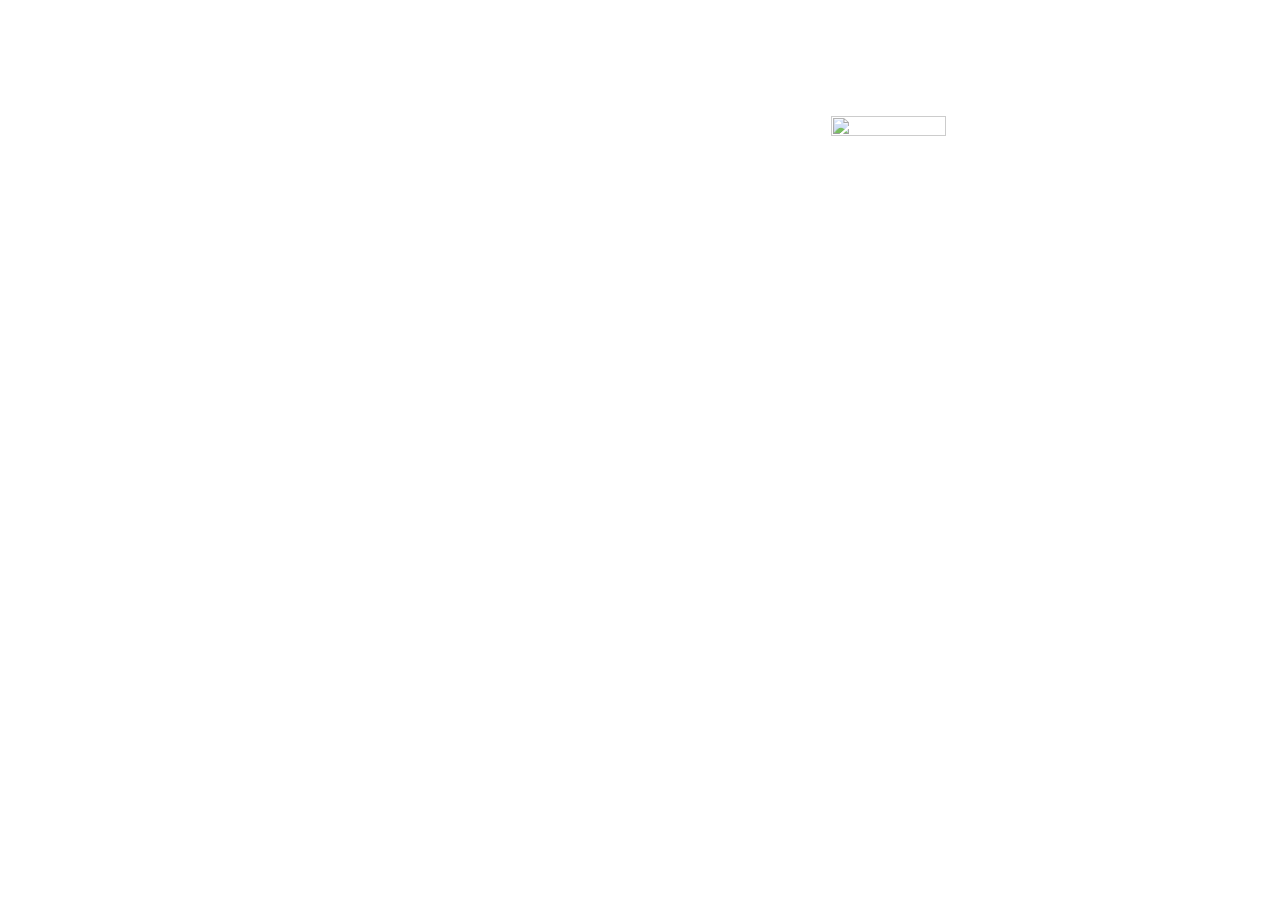
==== index.html @ 44ac1772 "Couple of pages complete" ====
<!DOCTYPE html>
<html lang="en">
<head>
    <meta charset="UTF-8">
    <meta http-equiv="X-UA-Compatible" content="IE=edge">
    <meta name="viewport" content="width=device-width, initial-scale=1.0">
    <link href='https://fonts.googleapis.com/css?family=Dosis:300.400.700' rel='stylesheet'>
    <link rel="preconnect" href="https://fonts.gstatic.com">
    <link href="https://fonts.googleapis.com/css2?family=Great+Vibes&display=swap" rel="stylesheet">
    <link rel="stylesheet" href="https://stackpath.bootstrapcdn.com/bootstrap/4.1.3/css/bootstrap.min.css" integrity="sha384-MCw98/SFnGE8fJT3GXwEOngsV7Zt27NXFoaoApmYm81iuXoPkFOJwJ8ERdknLPMO" crossorigin="anonymous">
    <link rel ="stylesheet" href="styles.css">
    <title>Tina's Portfolio Page</title>

  
</head>
<body>
    <header class='test'>
    <div class="container">
        <nav class="navbar">
            <div class="hamburger-menu">
                <div class="line line-1"></div>
                <div class="line line-2"></div>
                <div class="line line-3"></div>
            </div>
            <ul class="nav-list">
                <li class="nav-item">
                    <a href="index.html" class='nav-link'>Home</a>
                    <a href="about.html" class='nav-link'>About</a>
                    <a href="projects.html" class='nav-link'>Projects</a>
                    <a href="contact.html" class='nav-link'>Contact</a>
                </li>
            </ul>
            </nav>
        </header>

        <h1 class='initial'>Tina</h1>
        <div class='container'>
            
        
          <img src='https://i.postimg.cc/26XDhKJF/tina-pic.jpg' class='mypic' style='float:right'>
       
            <h1 class='fronttext'>designer &#x3c;coder&#x3e;</h1> 
            <br>
            <h2 class='secondtext'>A multifaceted professional skilled<br> in multiple fields of reseach and<br> development.</h2>
            <aside>
                <h3>f in @</h3>
            </aside>
        </div>
        
    

 
    








<script src="https://code.jquery.com/jquery-3.3.1.slim.min.js" integrity="sha384-q8i/X+965DzO0rT7abK41JStQIAqVgRVzpbzo5smXKp4YfRvH+8abtTE1Pi6jizo" crossorigin="anonymous"></script>
<script src="https://cdnjs.cloudflare.com/ajax/libs/popper.js/1.14.3/umd/popper.min.js" integrity="sha384-ZMP7rVo3mIykV+2+9J3UJ46jBk0WLaUAdn689aCwoqbBJiSnjAK/l8WvCWPIPm49" crossorigin="anonymous"></script>
<script src="https://stackpath.bootstrapcdn.com/bootstrap/4.1.3/js/bootstrap.min.js" integrity="sha384-ChfqqxuZUCnJSK3+MXmPNIyE6ZbWh2IMqE241rYiqJxyMiZ6OW/JmZQ5stwEULTy" crossorigin="anonymous"></script>
<script src="portfolio.js"></script>

</div>
</body>
</html>
---- styles.css ----
* {
    margin: 0;
    padding: 0;
}


body {
    height: 100%;
    font-family: "Dosis", sans-serif;
    background: 
    url("https://i.postimg.cc/3r0r9h6g/jeremy-bishop-G9i-plbf-Dgk-unsplash.jpg") 0 55px;
    background-size: cover;
   
   
  }
  html {
      scroll-behavior: smooth;
  }
  
 /*  .container {
    width: 100%;
      height: 100%;
      background: linear-gradient(rgba(0, 0, 0, .4),
      rgba(148, 48, 48, .2), rgba(167, 67, 67, .4)),
      url('https://i.postimg.cc/3r0r9h6g/jeremy-bishop-G9i-plbf-Dgk-unsplash.jpg') center no-repeat;
      background-size: cover;

      linear-gradient(rgba(0, 0, 0, .4),
    rgba(148, 48, 48, .2), rgba(167, 67, 67, .4)),
  } */

 

  .hamburger-menu {
      width: 35px;
      height: 30px;
      position: fixed;
      top: 15px;
      right: 50px;
      cursor: pointer;
      display: flex;
      flex-direction: column;
      justify-content: space-around;
  }

  .line {
      width: 100%;
      height: 3px;
      background-color:	white;
      transition: all 0.8s;
  }

 .change .line-1 {
      transform: rotateZ(-405deg) translate(-8px, 6px);

  }
 .change .line-2 {
    opacity: 0;
    
}

 .change .line-3 {
    transform: rotateZ(405deg)  translate(-8px, -6px);
    
}

  .navbar {
      width: 300px;
      height: 100%;
      background-color: #021C23;
      position: fixed;
      top: 0;
      right: -300px;
      display: flex;
      justify-content: center;
      align-items: center;
      border-radius: 60% 0 0 60%;
      transition: right .8s cubic-bezier(1, 0, 0, 1);
  }

  .change {
      right: 0;
  }

  .nav-list {
      text-align: right;
  }

  .nav-item {
      list-style: none;
      margin: 25px;
  }

   .nav-link {
    text-decoration: none;
    font-size: 22px;
    color: #eee;
    font-weight: 300;
    letter-spacing: 1px;
    text-transform: uppercase;
    position: relative;
    padding: 25px;
  }

.nav-link::before,
.nav-link::after {
    content: "";
    width: 100%;
    height: 2px;
    background-color: black;
    position: absolute;
    left: 0;
    transform: scaleX(0);
    transition: transform 0.3s;

}  

.initial {
    font-family: 'Great Vibes', cursive;
    color: white;
    margin-left: 50px;
    padding-top: 8px;
    font-size: 190%;
}

.fronttext {
    position: fixed;
    margin-top: 100px;
    color: white;
    font-size: 450%;
}

.secondtext {
    position: fixed;
    margin-top: 220px;
    color: white;
    font-size: 250%;
}
aside h3 {
    color: white;
    word-spacing: 30px;
    position: absolute;
    left: 0;
    margin-left: 30px;
    transform-origin: 0 0;
    transform: rotate(270deg);
    margin-top: 365px;
   
}


/*.container {
   
    display: flex;
    align-items: left;
    justify-content: left;
    
   opacity: 0.8;     
width: 18%;
    height: 75%;
    margin-left: 1000px;
    padding-top: 100px;  
    
}*/


.mainimg {
    opacity: 0.8;

     width: 900px;
    height: 700px;
    margin-top: 25px;
    margin-right: 45px; 
}

.fronttext {
    word-spacing: 10px;
}
.mypic {
    opacity: 0.8;
    width: 30%;
    height: 35%;
    margin-right: 65px;
    padding-top: 70px; 
}




.nav-link::after {
    bottom: 0;
    transform-origin: right;
}

.nav-link::before {
    top: 0;
    transform-origin: left;
}

.nav-link:hover::before,
.nav-link:hover::after {
    transform: scaleX(1);
}

  
.mybkgrd {
    width: 1175px;
    height: 700px;
    margin-right: 300px;
}

.contain {
    position: relative;
}

.allthingstech {
    position: absolute;
    top: 300px;
    right: 1000px;
    width: 400px;
    height: 300px;
    border: 5px solid black;
}

.aboutheading {
    font-family: 'Handlee', cursive;
    position: absolute;
    top: 50px;
    color: black;
    right: 520px;
}

.anothermypic {
    position: absolute;
    top: 10px;
    right: 350px;
    width: 8%;
    border: 5px solid #031F25;
}

.allthingstext {
    font-family: 'Handlee', cursive;
    position: absolute;
    top: 245px;
    color: black;
    left: 220px;
}

.buildingvision {
    position: absolute;
    top: 300px;
    left: 800px;
    width: 350px;
    height: 300px;
    border: 5px solid black;
}

.lovebuildingvision {
    font-family: 'Handlee', cursive;
    position: absolute;
    top: 625px;
    color: black;
    right: 480px;
   
}


.contact {
    color: black;
    box-sizing: border-box;
    font-family: 'Poppins', sans-serif;
    position: relative;
    min-height: 100vh;
    padding: 50px 100px;
    display: flex;
    justify-content: center;
    align-items: center;
    flex-direction: column;
    background: url('https://i.postimg.cc/SsZ5GHKK/augustine-wong-3-Om4-DHca-Ac0-unsplash.jpg');
    
}
/* width: 1175px;
height: 700px;
margin-right: 300px; */
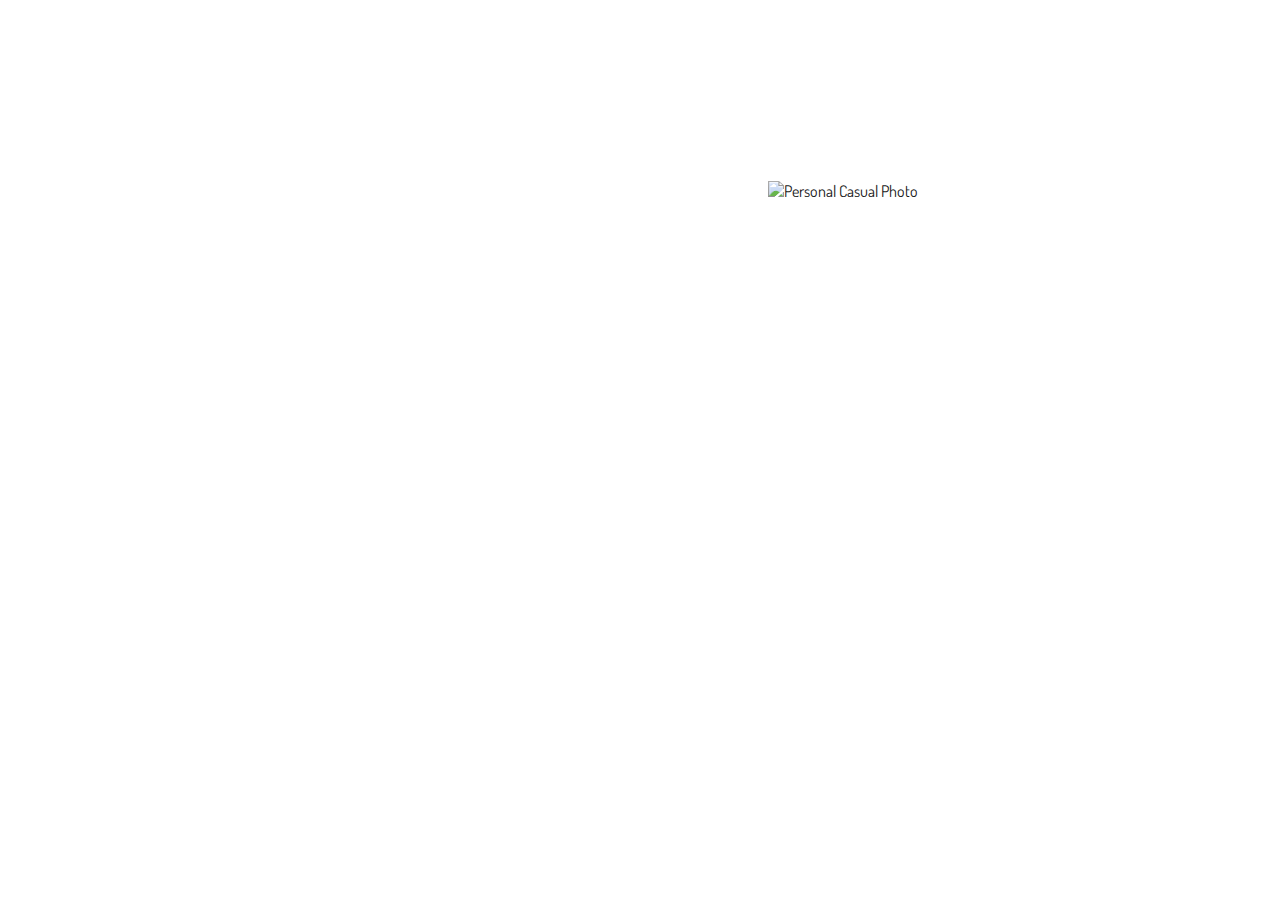
==== commit 33671c21: "Finished contact page." ====
--- a/index.html
+++ b/index.html
@@ -37,7 +37,7 @@
         <div class='container'>
             
         
-          <img src='https://i.postimg.cc/26XDhKJF/tina-pic.jpg' class='mypic' style='float:right'>
+          <img src='https://i.postimg.cc/26XDhKJF/tina-pic.jpg' alt="Personal Casual Photo" class='mypic'>
        
             <h1 class='fronttext'>designer &#x3c;coder&#x3e;</h1> 
             <br>
--- a/styles.css
+++ b/styles.css
@@ -10,24 +10,19 @@
     background: 
     url("https://i.postimg.cc/3r0r9h6g/jeremy-bishop-G9i-plbf-Dgk-unsplash.jpg") 0 55px;
     background-size: cover;
-   
-   
+    background-position: absolute;
+ 
+   
+   
+  }
+
+  .test {
+      position: absolute;
   }
   html {
       scroll-behavior: smooth;
   }
   
- /*  .container {
-    width: 100%;
-      height: 100%;
-      background: linear-gradient(rgba(0, 0, 0, .4),
-      rgba(148, 48, 48, .2), rgba(167, 67, 67, .4)),
-      url('https://i.postimg.cc/3r0r9h6g/jeremy-bishop-G9i-plbf-Dgk-unsplash.jpg') center no-repeat;
-      background-size: cover;
-
-      linear-gradient(rgba(0, 0, 0, .4),
-    rgba(148, 48, 48, .2), rgba(167, 67, 67, .4)),
-  } */
 
  
 
@@ -124,14 +119,15 @@
 }
 
 .fronttext {
-    position: fixed;
+    position: absolute;
     margin-top: 100px;
     color: white;
     font-size: 450%;
+    word-spacing: 10px;
 }
 
 .secondtext {
-    position: fixed;
+    position: absolute;
     margin-top: 220px;
     color: white;
     font-size: 250%;
@@ -149,20 +145,6 @@
 }
 
 
-/*.container {
-   
-    display: flex;
-    align-items: left;
-    justify-content: left;
-    
-   opacity: 0.8;     
-width: 18%;
-    height: 75%;
-    margin-left: 1000px;
-    padding-top: 100px;  
-    
-}*/
-
 
 .mainimg {
     opacity: 0.8;
@@ -173,40 +155,24 @@
     margin-right: 45px; 
 }
 
-.fronttext {
-    word-spacing: 10px;
-}
+
 .mypic {
-    opacity: 0.8;
-    width: 30%;
-    height: 35%;
-    margin-right: 65px;
-    padding-top: 70px; 
-}
-
-
-
-
-.nav-link::after {
-    bottom: 0;
-    transform-origin: right;
-}
-
-.nav-link::before {
-    top: 0;
-    transform-origin: left;
-}
-
-.nav-link:hover::before,
-.nav-link:hover::after {
-    transform: scaleX(1);
-}
+    opacity: 0.9;
+    width: 19%;
+    height: 50%;
+    left: 60%;
+    margin-top: 135px; 
+    position: absolute;
+}
+
+
 
   
 .mybkgrd {
     width: 1175px;
     height: 700px;
-    margin-right: 300px;
+    margin-left: 100px;
+    position:absolute;
 }
 
 .contain {
@@ -276,9 +242,174 @@
     justify-content: center;
     align-items: center;
     flex-direction: column;
-    background: url('https://i.postimg.cc/SsZ5GHKK/augustine-wong-3-Om4-DHca-Ac0-unsplash.jpg');
+   
+   
+   
     
+}
+
+.contact .content {
+    max-width: 800px;
+    text-align: center;
+}
+
+.contact .content h2 {
+    font-size: 36px;
+    font-weight: 500;
+    color: black;
+}
+
+.contact .content p {
+   
+    font-weight: 300;
+    color: black;
+}
+
+.contactContainer {
+    width: 100%;
+    display: flex;
+    justify-content: center;
+    align-items: center;
+    margin-top: 30px;
+}
+
+.contactContainer .contactInfo {
+    width: 50%;
+    display:flex;
+    flex-direction: column;
+}
+
+.contactContainer .contactInfo .box {
+    position: relative;
+    padding: 20px 0;
+    display: flex;
+}
+
+.contactContainer .contactInfo .box .icon {
+   min-width: 60px;
+   height: 60px;
+   background: #204A56;
+   display: flex;
+   justify-content: center;
+   align-items: center;
+   border-radius: 50%;
+   font-size: 22px;
+}
+
+
+.contactContainer .contactInfo .box .text {
+  display: flex;
+  margin-left: 20px;
+  font-size: 16px;
+  color: black;
+  flex-direction: column;
+  font-weight: 300;
+ }
+
+ .contactContainer .contactInfo .box .text h3 {
+    font-weight: 500;
+    color: #204A56
+}
+
+.contactForm {
+    width: 40%;
+    padding: 40px;
+    background: #204A56;
+
+}
+
+.contactForm h2 {
+font-size: 30px;
+color: white;
+    
+}
+
+.contactForm .inputBox {
+   position: relative;
+   width: 100%;
+   margin-top: 10px;
+        
+    }
+
+    .contactForm .inputBox input,
+    .contactForm .inputBox textarea {
+       font-size: 16px;
+        width: 100%;
+       padding: 5px 0;
+       margin: 10px 0;
+       border: none;
+       border-bottom: 2px solid #333;
+        outline: none;
+        resize: none;
+             
+         }
+
+.contactForm .inputBox span {
+    position: absolute;
+    left: 0;
+    padding: 5px 0;
+    font-size: 16px;
+    margin: 10px 0;
+    pointer-events: none;
+    transition: 0.5s;
+    color: #666;
+}
+
+.contactForm .inputBox input:focus ~ span,
+.contactForm .inputBox input:valid ~ span,
+.contactForm .inputBox textarea:focus ~ span,
+.contactForm .inputBox textarea:valid ~ span
+{
+    color: #e91e63;
+    font-size: 12px;
+    transform: translateY(-20px);
+
+}
+
+.contactForm .inputBox input[type='submit']
+{
+    width: 100px;
+    background: #262D30;
+    color: #fff;
+    border: none;
+    cursor: pointer;
+    padding: 10px;
+    font-size: 18px;
+}
+
+.contactImg {
+    background-image: url('https://i.postimg.cc/SsZ5GHKK/augustine-wong-3-Om4-DHca-Ac0-unsplash.jpg');
+    position: absolute;
+    margin-left: 200px;
+
 }
 /* width: 1175px;
 height: 700px;
 margin-right: 300px; */
+
+@media screen and (max-width: 900px) {
+    .mypic {
+       width: 50%;
+    }
+ }
+ @media screen and (max-width: 700px) {
+    .mypic {
+       margin-top: 250px;
+ 
+      margin-left: -280px;
+       
+    }
+
+    .secondtext {
+        margin-top: 650px;
+        position: center;
+       
+    }
+    aside h3 {
+        margin-top: 30px;
+        transform: rotate(0deg);
+        
+    }
+ }
+
+ 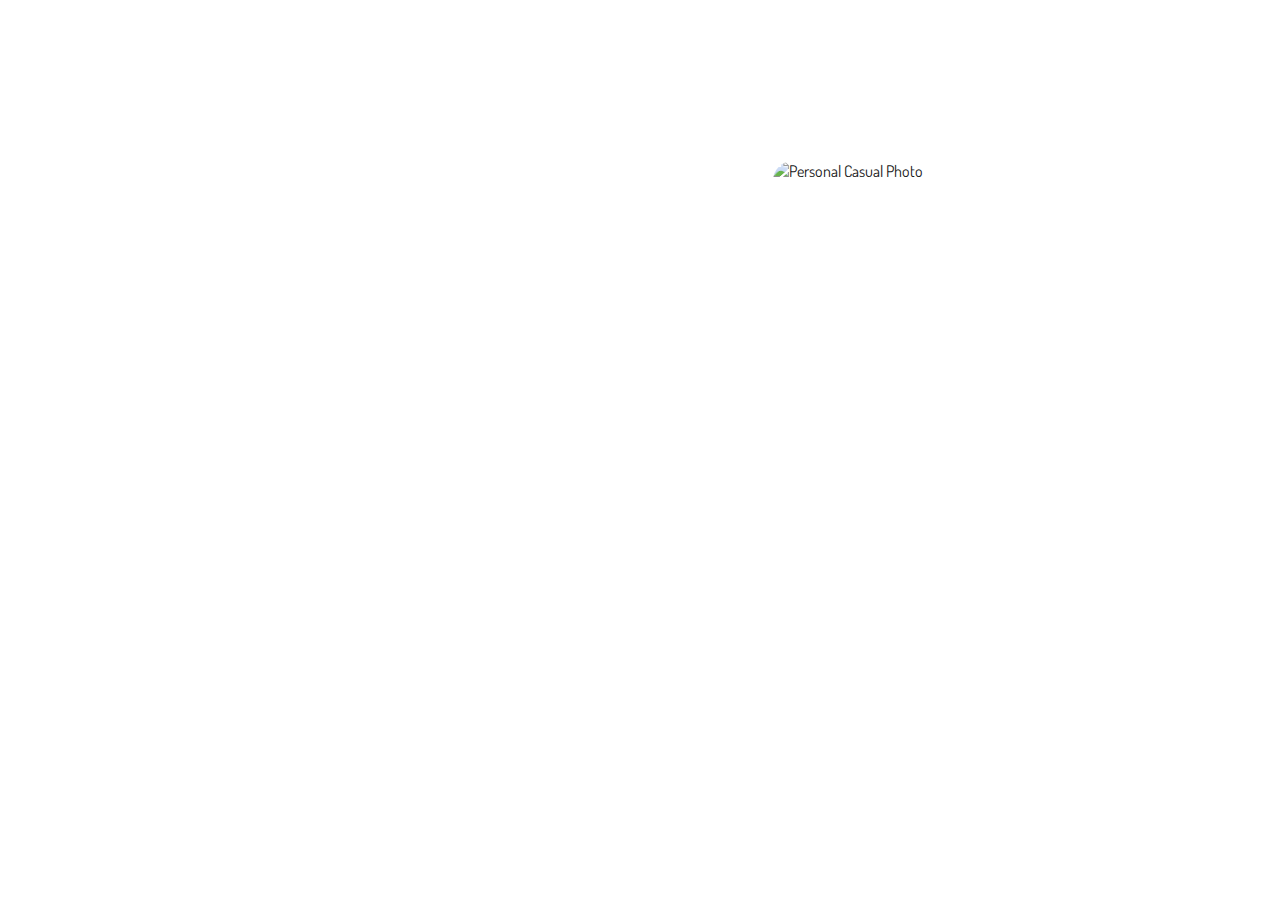
==== commit 7c8fdc11: "changed to make it look good mobile." ====
--- a/index.html
+++ b/index.html
@@ -42,9 +42,13 @@
             <h1 class='fronttext'>designer &#x3c;coder&#x3e;</h1> 
             <br>
             <h2 class='secondtext'>A multifaceted professional skilled<br> in multiple fields of reseach and<br> development.</h2>
-            <aside>
-                <h3>f in @</h3>
-            </aside>
+            <div class='symbolsIndex'>
+                <aside>
+                    <h3 class='fbPortfolio'><a href='#' style='color: white'>f</a></h3>
+                    <h3 class='linkPortfolio'><a href='#' style='color: white'>in</a></h3>
+                    <h3 class='emailPortfolio'><a href='#' style='color: white'>@</a></h3>
+                </aside>
+             
         </div>
         
     
--- a/styles.css
+++ b/styles.css
@@ -97,18 +97,7 @@
     padding: 25px;
   }
 
-.nav-link::before,
-.nav-link::after {
-    content: "";
-    width: 100%;
-    height: 2px;
-    background-color: black;
-    position: absolute;
-    left: 0;
-    transform: scaleX(0);
-    transition: transform 0.3s;
-
-}  
+ 
 
 .initial {
     font-family: 'Great Vibes', cursive;
@@ -132,19 +121,49 @@
     color: white;
     font-size: 250%;
 }
-aside h3 {
-    color: white;
-    word-spacing: 30px;
+
+
+.fbPortfolio {
+    
+        color: white;
+        word-spacing: 30px;
+        position: absolute;
+        left: 0;
+        margin-left: 30px;
+        transform-origin: 0 0;
+        transform: rotate(270deg);
+        margin-top: 365px;
+        
+       
+    
+}
+
+.linkPortfolio {
     position: absolute;
     left: 0;
     margin-left: 30px;
     transform-origin: 0 0;
     transform: rotate(270deg);
-    margin-top: 365px;
-   
-}
-
-
+    margin-top: 320px;
+    
+   
+
+}
+
+.emailPortfolio {
+    
+ 
+
+    position: absolute;
+    left: 0;
+    margin-left: 30px;
+    transform-origin: 0 0;
+    transform: rotate(270deg);
+    margin-top: 270px;
+    
+   
+
+}
 
 .mainimg {
     opacity: 0.8;
@@ -161,8 +180,10 @@
     width: 19%;
     height: 50%;
     left: 60%;
-    margin-top: 135px; 
-    position: absolute;
+    margin-top: 110px; 
+    position: absolute;
+    border: 5px solid white;
+    border-radius: 25px;
 }
 
 
@@ -241,11 +262,7 @@
     display: flex;
     justify-content: center;
     align-items: center;
-    flex-direction: column;
-   
-   
-   
-    
+    flex-direction: column;  
 }
 
 .contact .content {
@@ -405,11 +422,39 @@
         position: center;
        
     }
-    aside h3 {
-        margin-top: 30px;
-        transform: rotate(0deg);
+    .symbolsIndex {
+       display: none;
         
-    }
+        
+    }
+
+    .contain {
+      position: relative;
+ 
+        margin-right: -1050px;
+        
+    }
+    .aboutSymbols {
+        transform: rotate(270deg);
+        margin-top: 350px;
+    }
+
+ .contactImg {
+     margin-left: -100px;
+     margin-right: 500px;
  }
 
+    .contactForm {
+        position: absolute;
+        margin-top: 900px;
+    }
+   
+
+    .contactSymbols {
+        display:none;
+    }
+ }
+
+ 
+
  